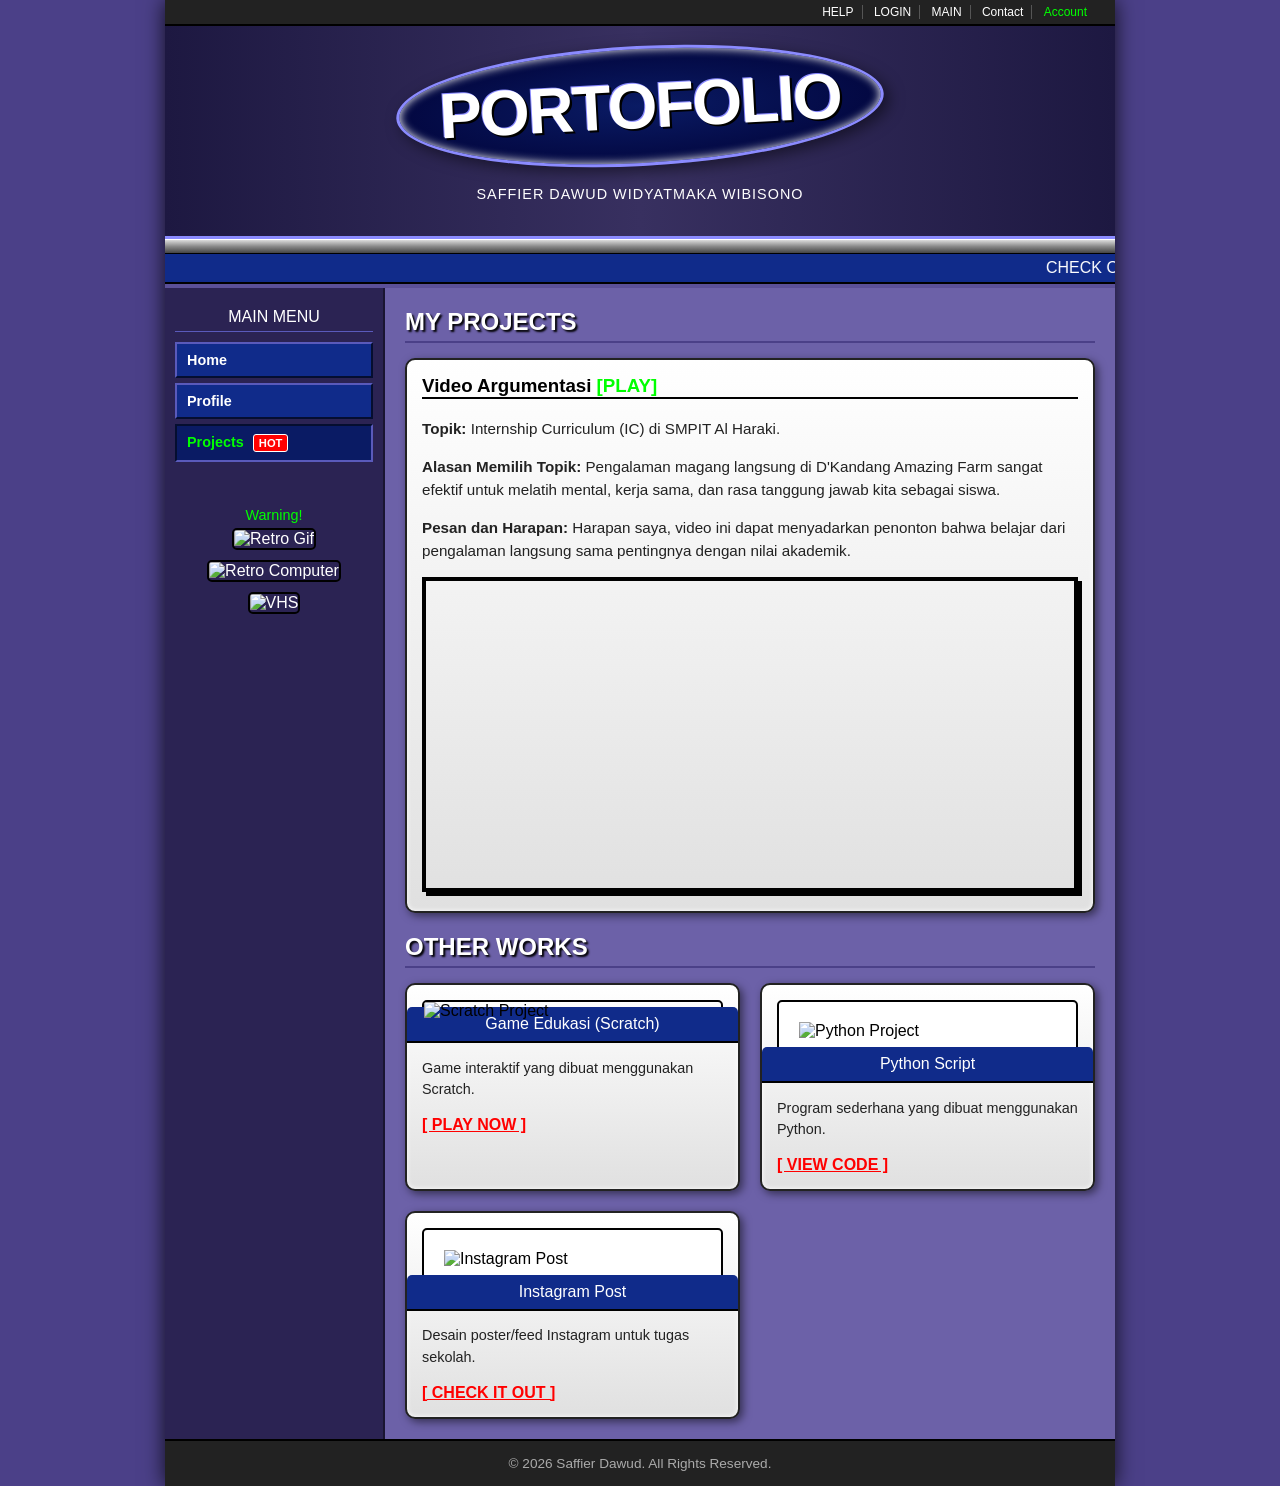
==== project.html @ 981ef6b5 "Add files via upload" ====
<!DOCTYPE html>
<html lang="id">

<head>
    <meta charset="UTF-8">
    <meta name="viewport" content="width=device-width, initial-scale=1.0">
    <title>Portofolio | Projects</title>
    <link rel="stylesheet" href="style.css">
</head>

<body>
    <div class="wrapper">
        <div class="ea-top-bar">
            <a href="https://linktr.ee/sapirnibos" target="_blank">HELP</a>
            <a href="https://linktr.ee/sapirnibos" target="_blank">LOGIN</a>
            <a href="https://linktr.ee/sapirnibos" target="_blank">MAIN</a>
            <a href="https://linktr.ee/sapirnibos" target="_blank">Contact</a>
            <a href="https://linktr.ee/sapirnibos" target="_blank" class="green-link">Account</a>
        </div>
        <header>
            <div class="logo-container">
                <h1 class="logo-text">PORTOFOLIO</h1>
            </div>
            <p class="deskripsi-singkat">SAFFIER DAWUD WIDYATMAKA WIBISONO</p>
        </header>

        <div class="separator"></div>

        <marquee>CHECK OUT MY AWESOME PROJECTS! /// SCRATCH, PYTHON, AND VIDEOS ///</marquee>

        <div class="main-layout">
            <!-- SIDEBAR NAV -->
            <aside class="sidebar">
                <div class="sidebar-section">
                    <div class="sidebar-title">MAIN MENU</div>
                    <ul class="sidebar-nav">
                        <li><a href="index.html">Home</a></li>
                        <li><a href="profil.html">Profile</a></li>

                        <li><a href="project.html" class="active">Projects <span class="new-badge">HOT</span></a></li>

                    </ul>
                </div>
                <div class="sidebar-section" style="padding: 10px; text-align: center;">
                    <p style="font-family: 'Arial Black', sans-serif; font-size: 0.9rem; margin-bottom: 5px; color: #00ff00;"
                        class="blink">Warning!</p>
                    <img src="https://media.giphy.com/media/l41lI4bYmcsPJX9Go/giphy.gif" alt="Retro Gif"
                        style="width: 100%; border: 2px solid #000; border-radius: 5px; margin-bottom: 10px;">
                    <img src="https://media.giphy.com/media/jWgRcbFpXqZAA/giphy.gif" alt="Retro Computer"
                        style="width: 100%; border: 2px solid #000; border-radius: 5px; margin-bottom: 10px;">
                    <img src="https://media.giphy.com/media/26AHG5KGFxSkUWw1i/giphy.gif" alt="VHS"
                        style="width: 100%; border: 2px solid #000; border-radius: 5px; margin-bottom: 10px;">
                </div>
            </aside>

            <!-- KONTEN UTAMA -->
            <main class="content-area">
                <h2>My Projects</h2>

                <div class="sims-box">
                    <h3 style="margin-top: 0; font-family: 'Arial Black', sans-serif; border-bottom: 2px solid #000;">
                        Video Argumentasi <span class="blink">[PLAY]</span></h3>
                    <p><strong>Topik:</strong> Internship Curriculum (IC) di SMPIT Al Haraki.</p>
                    <p><strong>Alasan Memilih Topik:</strong> Pengalaman magang langsung di D'Kandang Amazing Farm
                        sangat efektif untuk melatih mental, kerja sama, dan rasa tanggung jawab kita sebagai siswa.</p>
                    <p><strong>Pesan dan Harapan:</strong> Harapan saya, video ini dapat menyadarkan penonton bahwa
                        belajar dari pengalaman langsung sama pentingnya dengan nilai akademik.</p>
                    <div style="text-align: center; margin-top: 15px;">
                        <iframe width="100%" height="315" src="https://www.youtube.com/embed/a9KOdV_hw14"
                            frameborder="0" allowfullscreen
                            style="border: 4px solid #000; box-shadow: 4px 4px 0 #000;"></iframe>
                    </div>
                </div>

                <h2>Other Works</h2>
                <div class="project-grid">
                    <!-- PROJECT SCRATCH -->
                    <div class="sims-box" style="margin-bottom: 0;">
                        <img src="https://i.pinimg.com/1200x/66/79/61/667961103e7365cd58cf0ecfd66f747e.jpg"
                            alt="Scratch Project">
                        <div class="box-title">Game Edukasi (Scratch)</div>
                        <p style="font-size: 0.9rem;">Game interaktif yang dibuat menggunakan Scratch.</p>
                        <a href="https://scratch.mit.edu/projects/1265210671/fullscreen/" target="_blank"
                            style="color: #ff0000; font-weight: bold;">[ PLAY NOW ]</a>
                    </div>

                    <!-- PROJECT PYTHON -->
                    <div class="sims-box" style="margin-bottom: 0;">
                        <img src="https://upload.wikimedia.org/wikipedia/commons/thumb/c/c3/Python-logo-notext.svg/1200px-Python-logo-notext.svg.png"
                            alt="Python Project" style="background: #fff; padding: 20px;">
                        <div class="box-title">Python Script</div>
                        <p style="font-size: 0.9rem;">Program sederhana yang dibuat menggunakan Python.</p>
                        <a href="#" target="_blank" style="color: #ff0000; font-weight: bold;">[ VIEW CODE ]</a>
                    </div>

                    <!-- PROJECT INSTAGRAM -->
                    <div class="sims-box" style="margin-bottom: 0;">
                        <img src="https://upload.wikimedia.org/wikipedia/commons/thumb/9/95/Instagram_logo_2022.svg/1200px-Instagram_logo_2022.svg.png"
                            alt="Instagram Post" style="background: #fff; padding: 20px;">
                        <div class="box-title">Instagram Post</div>
                        <p style="font-size: 0.9rem;">Desain poster/feed Instagram untuk tugas sekolah.</p>
                        <a href="#" target="_blank" style="color: #ff0000; font-weight: bold;">[ CHECK IT OUT ]</a>
                    </div>
                </div>
            </main>
        </div>

        <footer>
            &copy; 2026 Saffier Dawud. All Rights Reserved.
        </footer>
    </div>
    <script src="script.js"></script>
</body>

</html>
---- style.css ----
* {
    box-sizing: border-box;
}
body {
    background-color: #4b4088; /* Deep purple Y2K */
    color: #fff;
    font-family: Tahoma, Verdana, Arial, sans-serif;
    font-size: 1rem;
    margin: 0;
    padding: 0;
    cursor: default;
}

/* KOTAK UTAMA (WRAPPER) */
.wrapper {
    max-width: 950px;
    margin: 0 auto;
    background-color: #5b5098;
    box-shadow: 0px 0px 20px rgba(0,0,0,0.8);
    position: relative;
    overflow: hidden;
}

/* EA TOP BAR */
.ea-top-bar {
    background-color: #222;
    color: #ccc;
    font-size: 0.75rem;
    text-align: right;
    padding: 5px 20px;
    border-bottom: 2px solid #000;
}
.ea-top-bar a {
    color: #fff;
    text-decoration: none;
    padding: 0 8px;
    border-right: 1px solid #555;
}
.ea-top-bar a:last-child {
    border-right: none;
}
.ea-top-bar a.green-link {
    color: #00ff00;
}

/* HEADER - LOGO AREA */
header {
    background: linear-gradient(to right, #1d1841, #383060, #1d1841);
    padding: 20px;
    text-align: center;
    border-bottom: 3px solid #8b8bff;
    position: relative;
}

@keyframes floatLogo {
    0% { transform: translateY(0px) rotate(-3deg); }
    50% { transform: translateY(-5px) rotate(-3deg); }
    100% { transform: translateY(0px) rotate(-3deg); }
}

.logo-container {
    display: inline-block;
    background: radial-gradient(ellipse at center, #0a1b64 0%, #000033 100%);
    border: 3px solid #8b8bff;
    border-radius: 50%;
    padding: 20px 40px;
    transform: rotate(-3deg);
    box-shadow: inset 0 0 10px #fff, 5px 5px 15px rgba(0,0,0,0.5);
    margin-bottom: 10px;
    animation: floatLogo 3s ease-in-out infinite;
}

.logo-text {
    font-family: 'Arial Black', sans-serif;
    font-size: 4rem;
    color: #fff;
    text-shadow: 2px 2px 0 #000, -1px -1px 0 #8b8bff;
    margin: 0;
    letter-spacing: -2px;
}

.deskripsi-singkat {
    color: #fff;
    font-family: 'Arial', sans-serif;
    font-size: 0.9rem;
    margin-top: 10px;
    letter-spacing: 1px;
}

/* CURVED SEPARATOR (Y2K METALLIC) */
.separator {
    height: 15px;
    background: linear-gradient(to bottom, #dcdcdc 0%, #888 50%, #444 100%);
    border-bottom: 1px solid #000;
    border-top: 1px solid #fff;
    width: 100%;
}

/* MARQUEE TEKS JADUL */
marquee {
    background-color: #102b8a;
    color: #fff;
    font-family: Tahoma, sans-serif;
    font-size: 1rem;
    padding: 5px;
    border-bottom: 2px solid #000;
}

/* LAYOUT UTAMA KIRI-KANAN */
.main-layout {
    display: flex;
    min-height: 600px;
}

/* SIDEBAR KIRI (NAVIGASI) */
.sidebar {
    width: 220px;
    background-color: #2b2353;
    padding: 15px 10px;
    border-right: 2px solid #1a1532;
}
.sidebar-section {
    margin-bottom: 20px;
}
.sidebar-title {
    color: #fff;
    font-family: 'Arial Black', sans-serif;
    padding: 5px;
    font-size: 1rem;
    text-transform: uppercase;
    text-align: center;
    border-bottom: 1px solid #5a5abb;
    margin-bottom: 10px;
}
.sidebar-nav {
    list-style: none;
    padding: 0;
    margin: 0;
}
.sidebar-nav li {
    margin-bottom: 5px;
}
.sidebar-nav a {
    color: #fff;
    text-decoration: none;
    display: block;
    padding: 8px 10px;
    background-color: #102b8a;
    font-family: Tahoma, sans-serif;
    font-size: 0.9rem;
    font-weight: bold;
    border: 2px solid;
    /* 3D Outset Button Effect */
    border-top-color: #5a5abb;
    border-left-color: #5a5abb;
    border-bottom-color: #050e30;
    border-right-color: #050e30;
    transition: all 0.1s;
}
.sidebar-nav a:hover, .sidebar-nav a.active {
    background-color: #0a1b64;
    /* 3D Inset Button Effect */
    border-top-color: #050e30;
    border-left-color: #050e30;
    border-bottom-color: #5a5abb;
    border-right-color: #5a5abb;
    color: #00ff00;
}

/* AREA KONTEN (KANAN) */
.content-area {
    flex: 1;
    padding: 20px;
    background-color: #6c61a8;
}
.content-area h2 {
    font-family: 'Arial Black', sans-serif;
    font-size: 1.5rem;
    color: #fff;
    text-transform: uppercase;
    text-shadow: 2px 2px 2px #000;
    margin-top: 0;
    margin-bottom: 15px;
    border-bottom: 2px solid #4b4088;
    padding-bottom: 5px;
}
.content-area p {
    font-family: Tahoma, sans-serif;
    font-size: 0.95rem;
    line-height: 1.5;
    margin-bottom: 15px;
    color: #eee;
}

/* ELEMEN RETRO / EFEK */
.blink {
    animation: blinker 1s linear infinite;
    color: #00ff00;
}
@keyframes blinker {
    50% { opacity: 0; }
}

@keyframes pulseBadge {
    0% { transform: scale(1); }
    50% { transform: scale(1.1); }
    100% { transform: scale(1); }
}

.new-badge {
    color: #fff;
    background-color: #ff0000;
    font-weight: bold;
    font-size: 0.7rem;
    padding: 2px 5px;
    margin-left: 5px;
    border: 1px solid #fff;
    display: inline-block;
    font-family: Tahoma, sans-serif;
    border-radius: 3px;
    animation: pulseBadge 1.5s infinite;
}

/* KOTAK KONTEN (SIMS BOX) */
.sims-box {
    background: linear-gradient(to bottom, #ffffff 0%, #e0e0e0 100%);
    color: #000;
    border: 2px solid #222;
    border-radius: 10px;
    padding: 15px;
    position: relative;
    box-shadow: inset 0 0 5px #fff, 3px 3px 8px rgba(0,0,0,0.5);
    margin-bottom: 20px;
    transition: transform 0.3s ease, box-shadow 0.3s ease;
}
.sims-box:hover {
    transform: translateY(-5px);
    box-shadow: inset 0 0 5px #fff, 5px 5px 15px rgba(0,0,0,0.6);
}
.sims-box p {
    color: #222;
}
.sims-box img {
    width: 100%;
    border: 2px solid #000;
    border-radius: 5px;
    display: block;
}
.box-title {
    font-family: 'Arial Black', sans-serif;
    background: #102b8a;
    color: #fff;
    padding: 8px;
    text-align: center;
    border-radius: 5px 5px 0 0;
    margin: -15px -15px 10px -15px;
    border-bottom: 2px solid #000;
}

/* FOTO PROFIL */
.profile-pic {
    max-width: 200px;
    height: auto;
    border: 3px solid #102b8a;
    border-radius: 10px;
    box-shadow: 2px 2px 5px rgba(0,0,0,0.5);
    float: left;
    margin-right: 20px;
    margin-bottom: 10px;
}

/* TABEL JADUL */
.retro-table {
    width: 100%;
    border-collapse: collapse;
    margin-bottom: 20px;
    background-color: #fff;
    color: #000;
    border-radius: 5px;
    overflow: hidden;
    box-shadow: 3px 3px 8px rgba(0,0,0,0.5);
}
.retro-table th, .retro-table td {
    border: 1px solid #ccc;
    padding: 8px 12px;
    text-align: left;
    font-size: 0.9rem;
}
.retro-table th {
    background-color: #102b8a;
    color: #fff;
    font-family: 'Arial Black', sans-serif;
}
.retro-table tr:nth-child(even) {
    background-color: #eef;
}

/* GRID PROJECTS */
.project-grid {
    display: grid;
    grid-template-columns: 1fr 1fr;
    gap: 20px;
}

/* FOOTER */
footer {
    background-color: #222;
    color: #aaa;
    text-align: center;
    padding: 15px;
    font-size: 0.85rem;
    border-top: 2px solid #000;
}

/* PIXEL PARTICLES (UNTUK JS) - PLUMBOB COLORS */
.pixel {
    position: absolute;
    width: 12px;
    height: 12px;
    background-color: #00ff00;
    border: 1px solid #fff;
    transform: rotate(45deg);
    pointer-events: none;
    z-index: 9999;
}
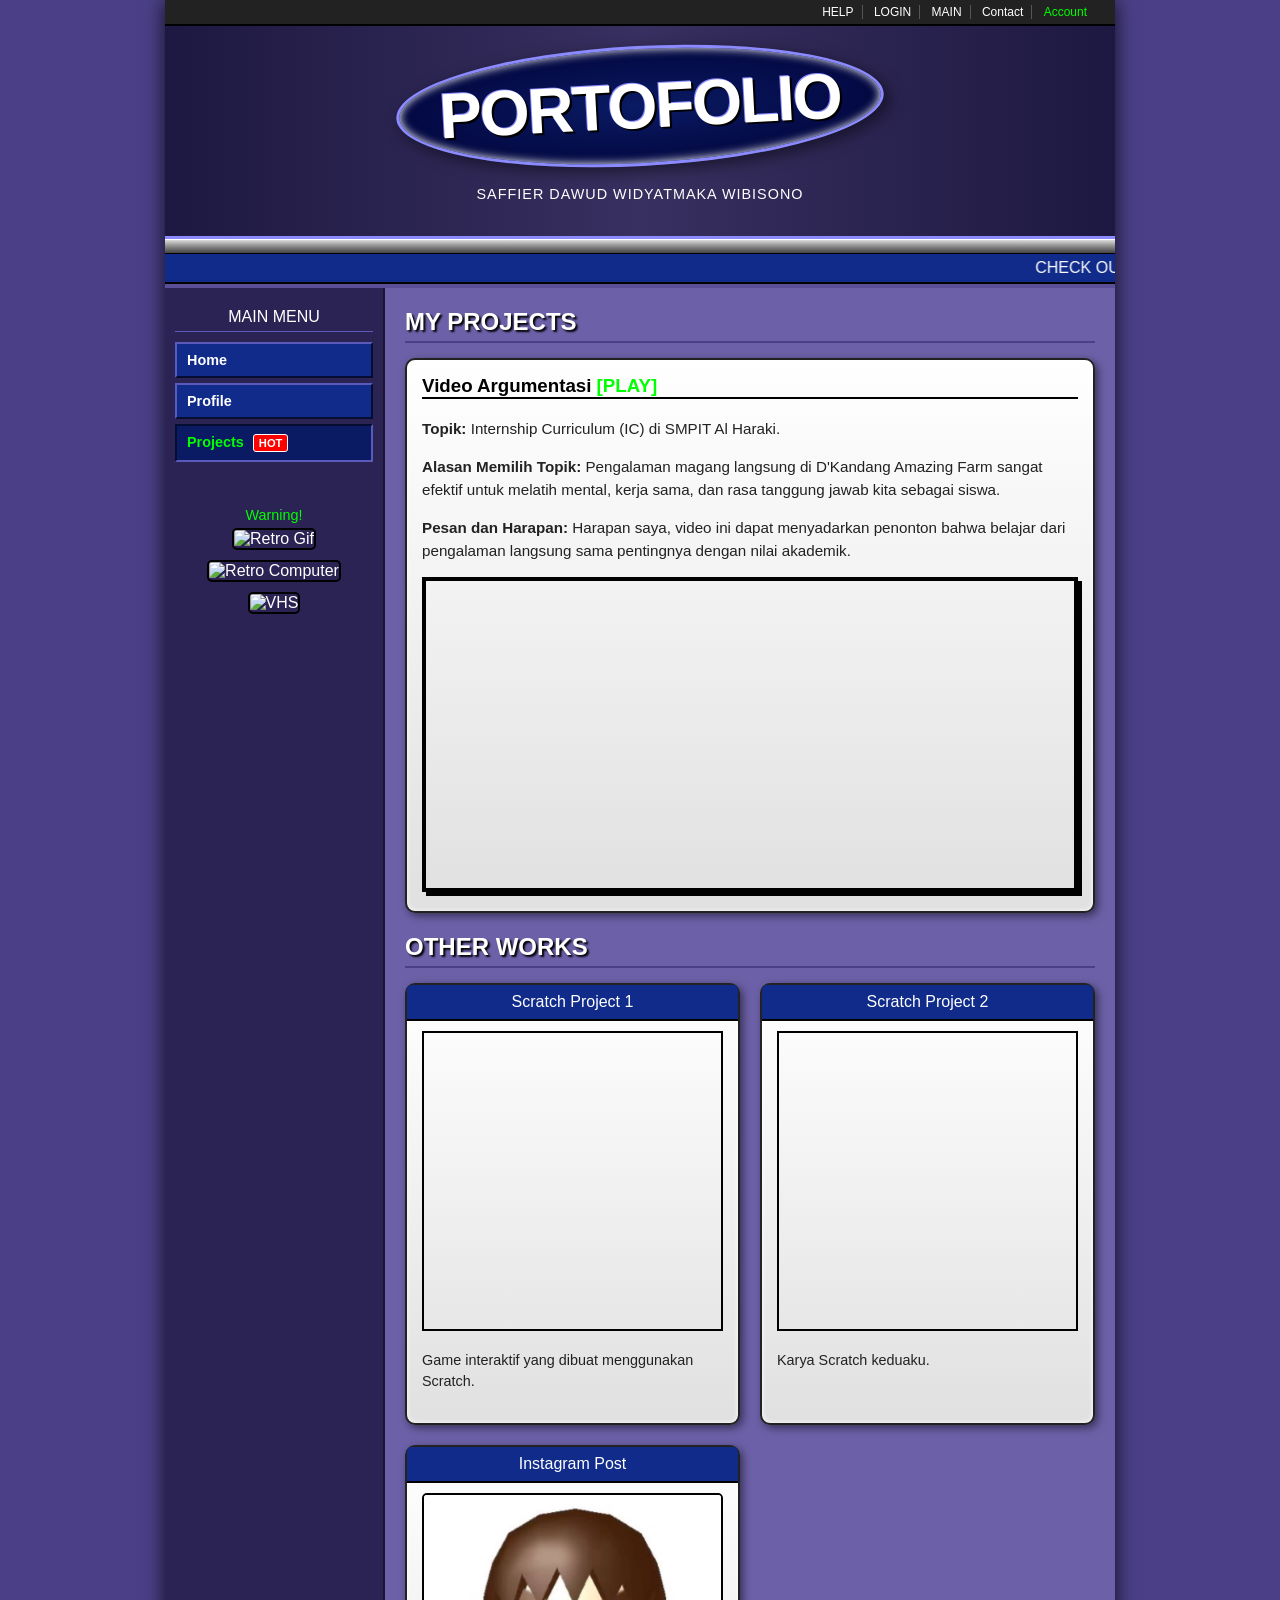
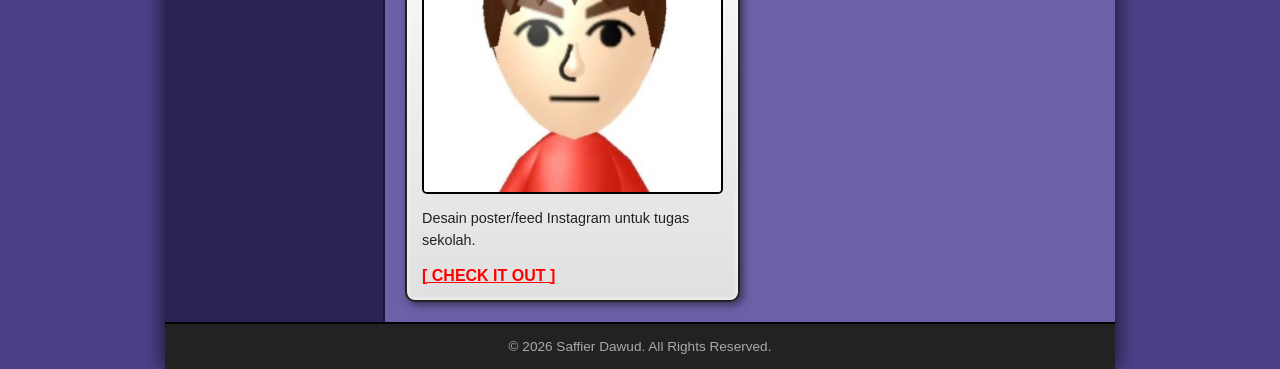
==== commit e5245505: "Add files via upload" ====
--- a/project.html
+++ b/project.html
@@ -74,32 +74,30 @@
 
                 <h2>Other Works</h2>
                 <div class="project-grid">
-                    <!-- PROJECT SCRATCH -->
+                    <!-- PROJECT SCRATCH 1 -->
                     <div class="sims-box" style="margin-bottom: 0;">
-                        <img src="https://i.pinimg.com/1200x/66/79/61/667961103e7365cd58cf0ecfd66f747e.jpg"
-                            alt="Scratch Project">
-                        <div class="box-title">Game Edukasi (Scratch)</div>
+                        <div class="box-title">Scratch Project 1</div>
+                        <div style="text-align: center; margin: 10px 0;">
+                            <iframe src="https://scratch.mit.edu/projects/1162390736/embed" allowtransparency="true" width="100%" height="300" frameborder="0" scrolling="no" allowfullscreen style="border: 2px solid #000;"></iframe>
+                        </div>
                         <p style="font-size: 0.9rem;">Game interaktif yang dibuat menggunakan Scratch.</p>
-                        <a href="https://scratch.mit.edu/projects/1265210671/fullscreen/" target="_blank"
-                            style="color: #ff0000; font-weight: bold;">[ PLAY NOW ]</a>
                     </div>
 
-                    <!-- PROJECT PYTHON -->
+                    <!-- PROJECT SCRATCH 2 -->
                     <div class="sims-box" style="margin-bottom: 0;">
-                        <img src="https://upload.wikimedia.org/wikipedia/commons/thumb/c/c3/Python-logo-notext.svg/1200px-Python-logo-notext.svg.png"
-                            alt="Python Project" style="background: #fff; padding: 20px;">
-                        <div class="box-title">Python Script</div>
-                        <p style="font-size: 0.9rem;">Program sederhana yang dibuat menggunakan Python.</p>
-                        <a href="#" target="_blank" style="color: #ff0000; font-weight: bold;">[ VIEW CODE ]</a>
+                        <div class="box-title">Scratch Project 2</div>
+                        <div style="text-align: center; margin: 10px 0;">
+                            <iframe src="https://scratch.mit.edu/projects/1057722138/embed" allowtransparency="true" width="100%" height="300" frameborder="0" scrolling="no" allowfullscreen style="border: 2px solid #000;"></iframe>
+                        </div>
+                        <p style="font-size: 0.9rem;">Karya Scratch keduaku.</p>
                     </div>
 
                     <!-- PROJECT INSTAGRAM -->
                     <div class="sims-box" style="margin-bottom: 0;">
-                        <img src="https://upload.wikimedia.org/wikipedia/commons/thumb/9/95/Instagram_logo_2022.svg/1200px-Instagram_logo_2022.svg.png"
-                            alt="Instagram Post" style="background: #fff; padding: 20px;">
                         <div class="box-title">Instagram Post</div>
+                        <img src="img linktree.jpg" alt="Instagram Post" style="background: #fff; width: 100%; border: 2px solid #000;">
                         <p style="font-size: 0.9rem;">Desain poster/feed Instagram untuk tugas sekolah.</p>
-                        <a href="#" target="_blank" style="color: #ff0000; font-weight: bold;">[ CHECK IT OUT ]</a>
+                        <a href="https://www.instagram.com/sapirnibos/" target="_blank" style="color: #ff0000; font-weight: bold;">[ CHECK IT OUT ]</a>
                     </div>
                 </div>
             </main>
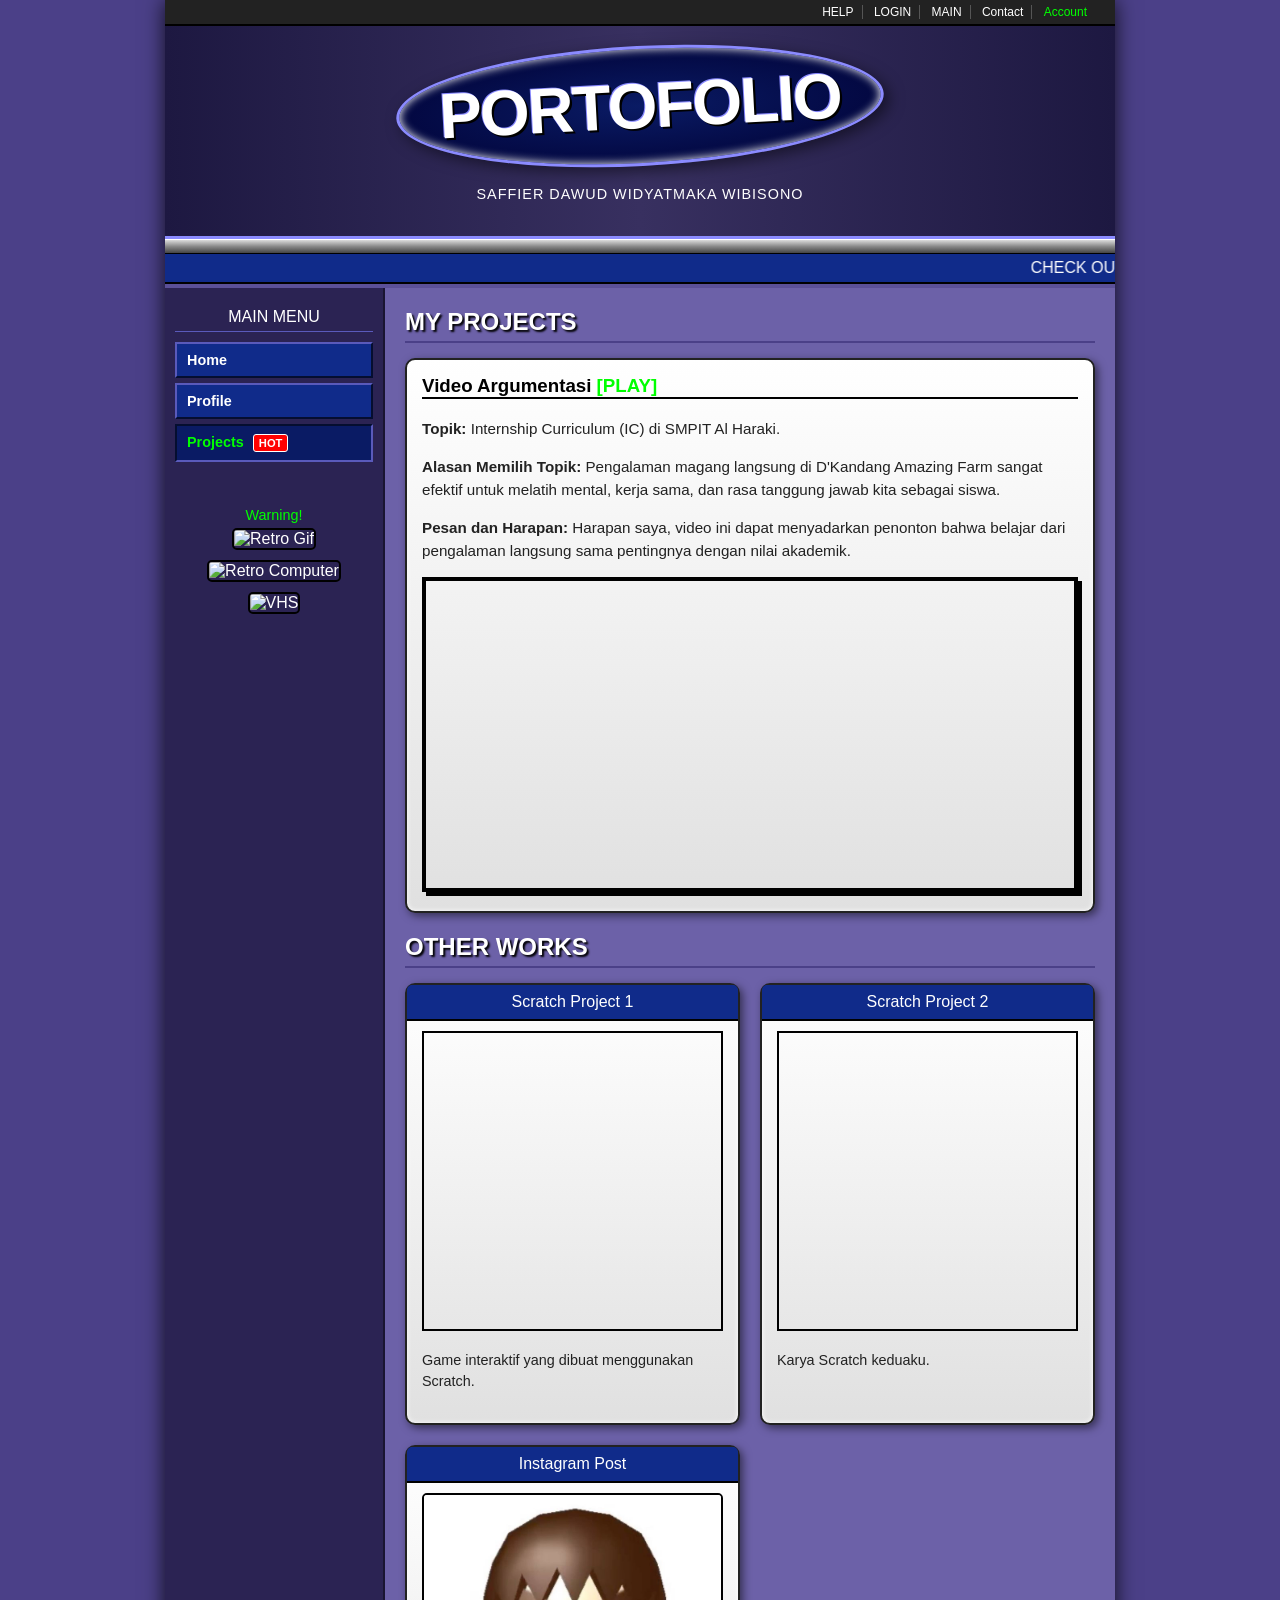
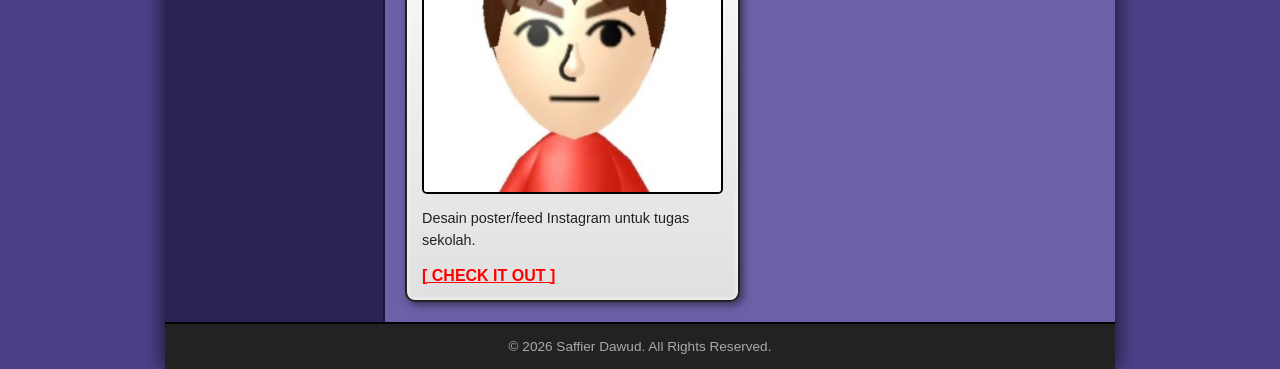
==== commit 69ca53d3: "Update project.html" ====
--- a/project.html
+++ b/project.html
@@ -110,4 +110,4 @@
     <script src="script.js"></script>
 </body>
 
-</html>+</html>
